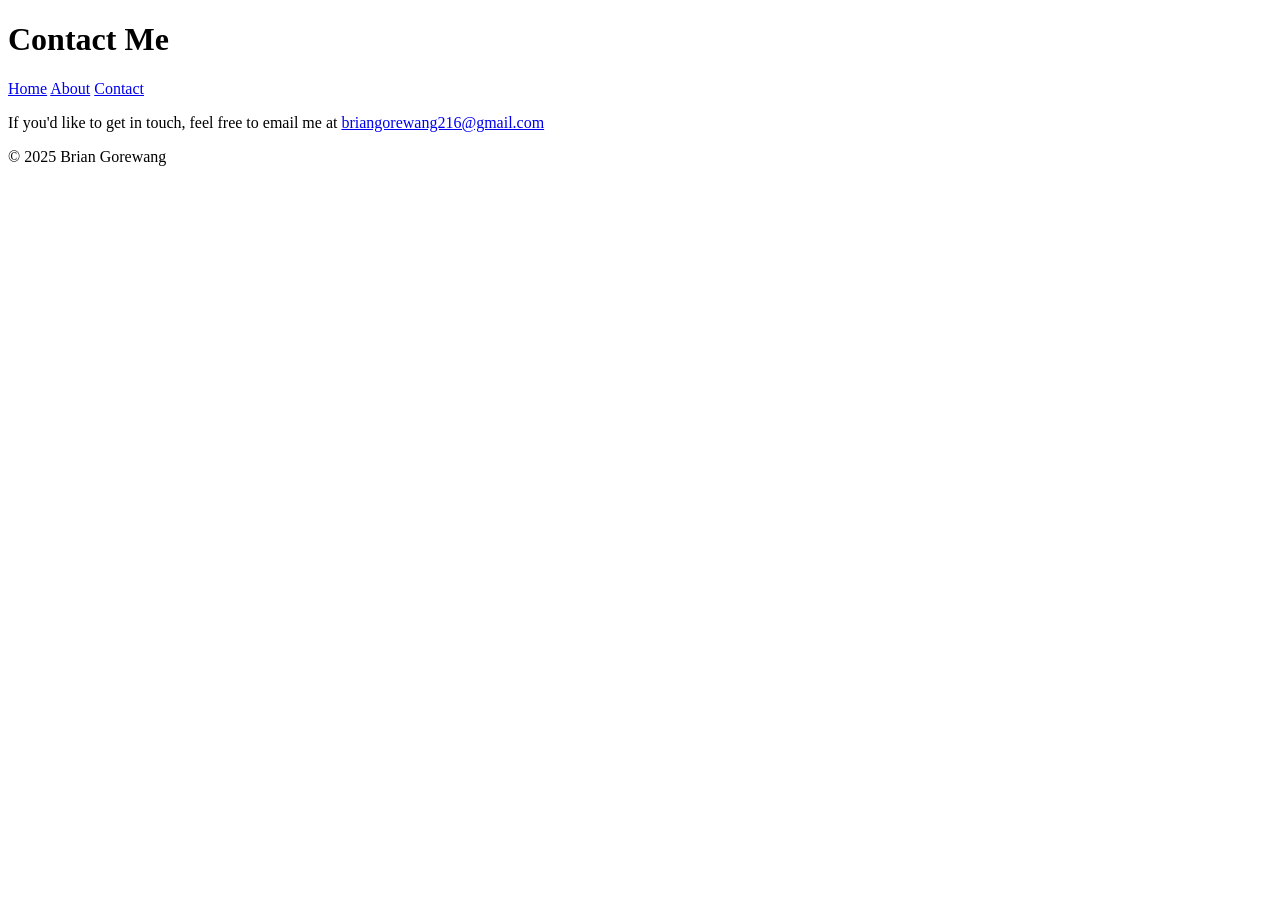
==== about.html @ b55cb652 "Add files via upload Added about.html files" ====
<!DOCTYPE html>
<html lang="en">
<head>
    <meta charset="UTF-8">
    <meta name="viewport" content="width=device-width, initial-scale=1.0">
    <title>Contact Me</title>
</head>
<body>

    <header>
        <h1>Contact Me</h1>

        <nav>
            <a href="index.html">Home</a>
            <a href="about.html">About</a>
            <a href="contact.html">Contact</a>
        </nav>
    </header>

    <main>
        <p>
            If you'd like to get in touch, feel free to email me at
            <a href="mailto:briangorewang216@gmail.com">
                briangorewang216@gmail.com
            </a>
        </p>
    </main>

    <footer>
        <p>&copy; 2025 Brian Gorewang</p>
    </footer>

</body>
</html>
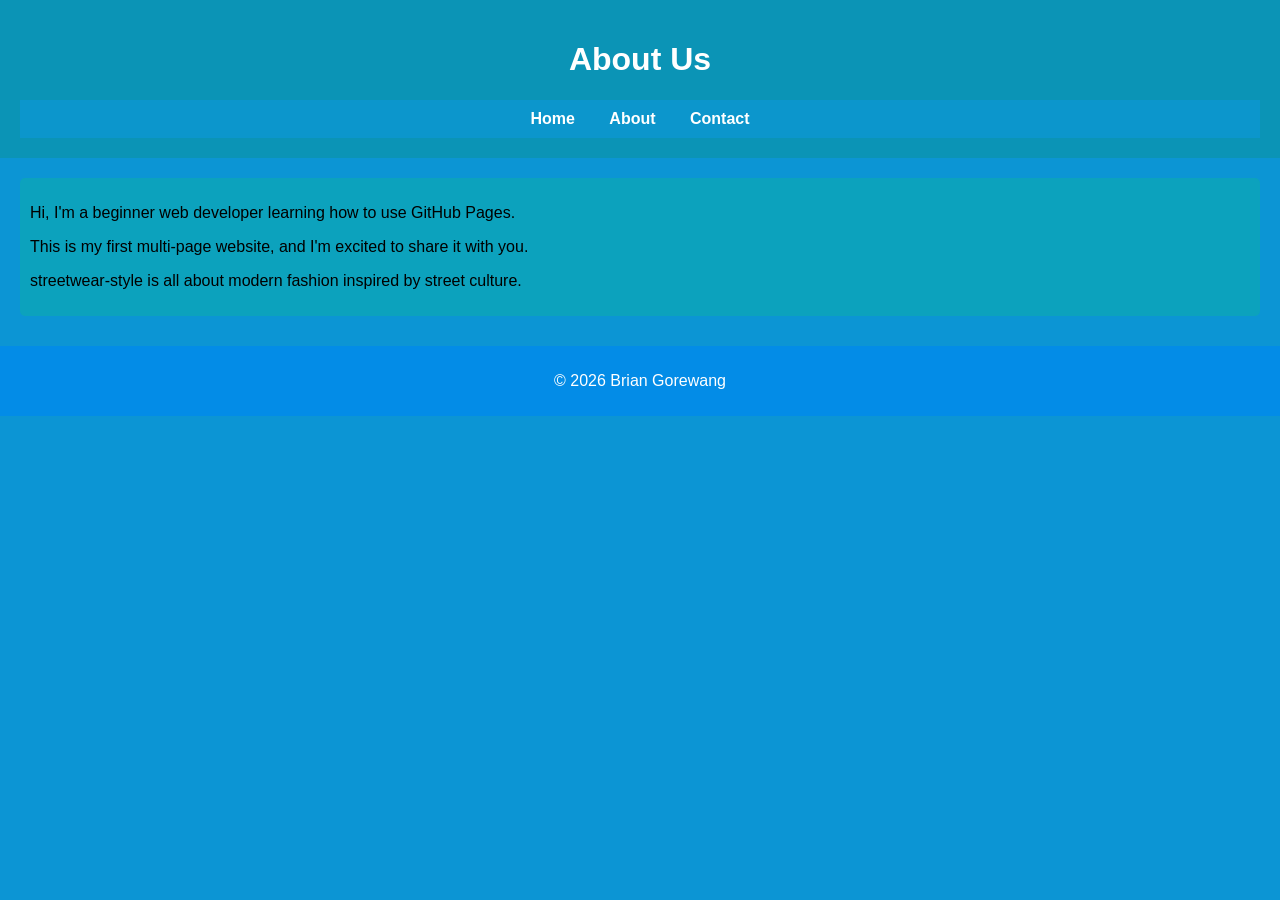
==== commit 5e6c4355: "Add files via upload Added about.html files" ====
--- a/about.html
+++ b/about.html
@@ -3,12 +3,14 @@
 <head>
     <meta charset="UTF-8">
     <meta name="viewport" content="width=device-width, initial-scale=1.0">
-    <title>Contact Me</title>
+    <title>About - streetwear-style</title>
+    <link rel="stylesheet" href="style.css">
 </head>
 <body>
 
+    <!-- Header -->
     <header>
-        <h1>Contact Me</h1>
+        <h1>About Us</h1>
 
         <nav>
             <a href="index.html">Home</a>
@@ -17,17 +19,26 @@
         </nav>
     </header>
 
+    <!-- Main Content -->
     <main>
-        <p>
-            If you'd like to get in touch, feel free to email me at
-            <a href="mailto:briangorewang216@gmail.com">
-                briangorewang216@gmail.com
-            </a>
-        </p>
+        <section class="about">
+            <p>
+                Hi, I'm a beginner web developer learning how to use GitHub Pages.
+            </p>
+
+            <p>
+                This is my first multi-page website, and I'm excited to share it with you.
+            </p>
+
+            <p>
+                streetwear-style is all about modern fashion inspired by street culture.
+            </p>
+        </section>
     </main>
 
+    <!-- Footer -->
     <footer>
-        <p>&copy; 2025 Brian Gorewang</p>
+        <p>&copy; 2026 Brian Gorewang</p>
     </footer>
 
 </body>
--- a/style.css
+++ b/style.css
@@ -0,0 +1,63 @@
+/* Reset default browser spacing */
+body {
+    margin: 0;
+    font-family: Arial, Helvetica, sans-serif;
+    background-color: #0c95d4;
+}
+
+/* Header */
+header {
+    background-color: #0b94b6;
+    color: white;
+    padding: 20px;
+    text-align: center;
+}
+
+/* Navigation */
+nav {
+    background-color: #0c96cc;
+    padding: 10px;
+    text-align: center;
+}
+
+nav a {
+    color: white;
+    text-decoration: none;
+    margin: 0 15px;
+    font-weight: bold;
+}
+
+nav a:hover {
+    text-decoration: underline;
+}
+
+/* Main content */
+main {
+    padding: 20px;
+}
+
+/* Sections */
+section {
+    background-color: #0ca2bd;
+    padding: 10px;
+    margin-bottom: 10px;
+    border-radius: 5px;
+}
+
+/* Products */
+.product {
+    border: 1px solid #db0808;
+    padding: 10px;
+    margin: 10px;
+    border-radius: 5px;
+    background-color: white;
+}
+
+/* Footer */
+footer {
+    background-color: #038ce7;
+    color: white;
+    text-align: center;
+    padding: 10px;
+}
+
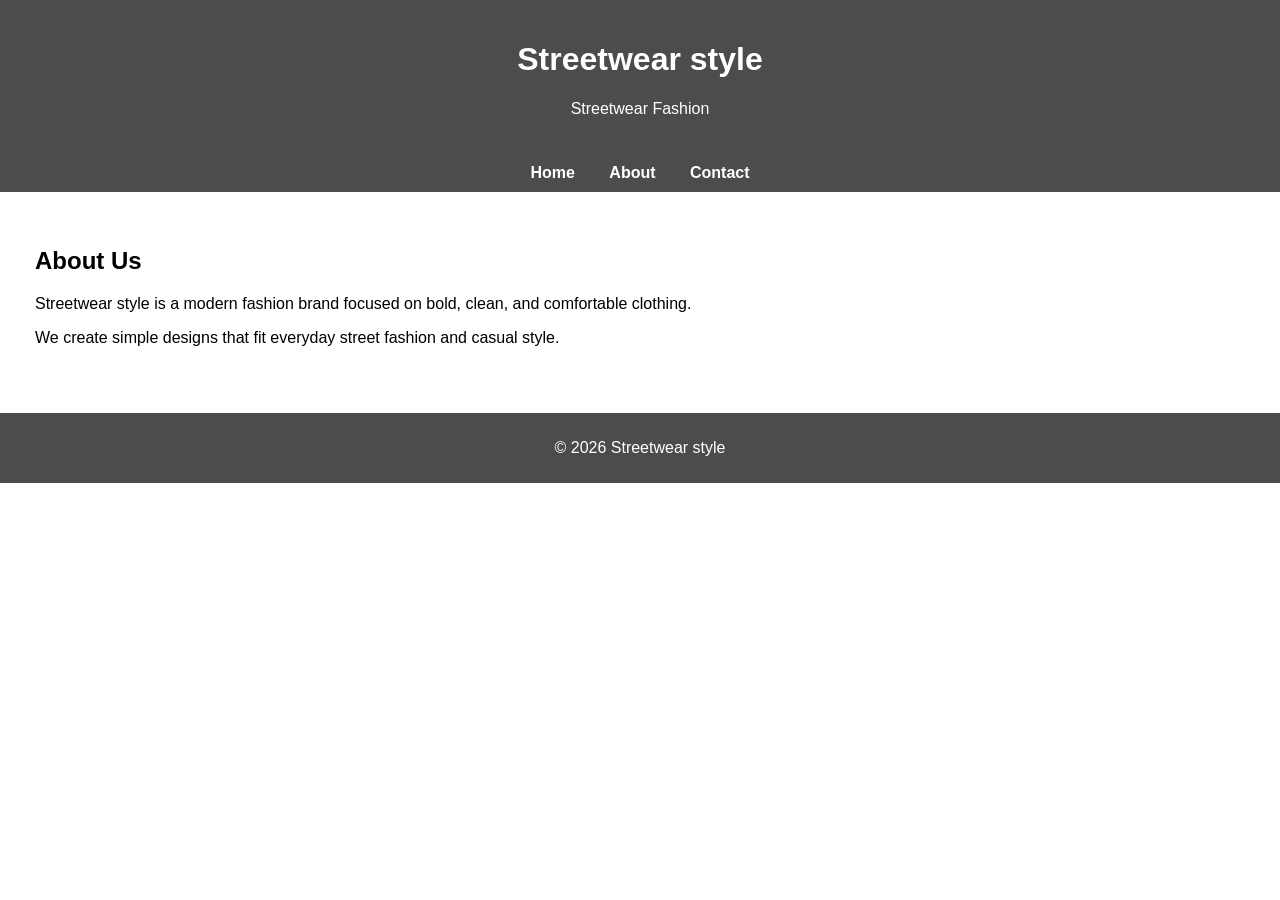
==== commit b1def5e6: "Added contact.html and about.html files" ====
--- a/about.html
+++ b/about.html
@@ -3,43 +3,33 @@
 <head>
     <meta charset="UTF-8">
     <meta name="viewport" content="width=device-width, initial-scale=1.0">
-    <title>About - streetwear-style</title>
+    <title>About - Streetwear style</title>
     <link rel="stylesheet" href="style.css">
 </head>
 <body>
 
-    <!-- Header -->
     <header>
-        <h1>About Us</h1>
-
-        <nav>
-            <a href="index.html">Home</a>
-            <a href="about.html">About</a>
-            <a href="contact.html">Contact</a>
-        </nav>
+        <h1>Streetwear style</h1>
+        <p>Streetwear Fashion</p>
     </header>
 
-    <!-- Main Content -->
+    <nav>
+        <a href="index.html">Home</a>
+        <a href="about.html">About</a>
+        <a href="contact.html">Contact</a>
+    </nav>
+
     <main>
-        <section class="about">
-            <p>
-                Hi, I'm a beginner web developer learning how to use GitHub Pages.
-            </p>
-
-            <p>
-                This is my first multi-page website, and I'm excited to share it with you.
-            </p>
-
-            <p>
-                streetwear-style is all about modern fashion inspired by street culture.
-            </p>
+        <section>
+            <h2>About Us</h2>
+            <p>Streetwear style is a modern fashion brand focused on bold, clean, and comfortable clothing.</p>
+            <p>We create simple designs that fit everyday street fashion and casual style.</p>
         </section>
     </main>
 
-    <!-- Footer -->
     <footer>
-        <p>&copy; 2026 Brian Gorewang</p>
+        <p>© 2026 Streetwear style</p>
     </footer>
 
 </body>
-</html>
+</html>
--- a/style.css
+++ b/style.css
@@ -2,12 +2,18 @@
 body {
     margin: 0;
     font-family: Arial, Helvetica, sans-serif;
-    background-color: #0c95d4;
+
+    /* Background Image */
+    background-image: url("images/background.jpg");
+    background-size: cover;
+    background-position: center;
+    background-repeat: no-repeat;
+    background-attachment: fixed;
 }
 
 /* Header */
 header {
-    background-color: #0b94b6;
+    background: rgba(0, 0, 0, 0.7);
     color: white;
     padding: 20px;
     text-align: center;
@@ -15,7 +21,7 @@
 
 /* Navigation */
 nav {
-    background-color: #0c96cc;
+    background: rgba(0, 0, 0, 0.7);
     padding: 10px;
     text-align: center;
 }
@@ -38,24 +44,41 @@
 
 /* Sections */
 section {
-    background-color: #0ca2bd;
-    padding: 10px;
-    margin-bottom: 10px;
-    border-radius: 5px;
+    background: rgba(255, 255, 255, 0.85);
+    padding: 15px;
+    margin-bottom: 15px;
+    border-radius: 10px;
 }
 
 /* Products */
 .product {
-    border: 1px solid #db0808;
-    padding: 10px;
-    margin: 10px;
-    border-radius: 5px;
+    border: 1px solid #ddd;
+    padding: 15px;
+    margin: 15px;
+    border-radius: 10px;
     background-color: white;
+    transition: transform 0.3s ease;
+    width: 300px;
+    display: inline-block;
+    text-align: center;
+}
+
+/* Product Images */
+.product img {
+    width: 100%;
+    height: 350px;
+    object-fit: cover;
+    border-radius: 10px;
+}
+
+/* Hover Effect */
+.product:hover {
+    transform: scale(1.03);
 }
 
 /* Footer */
 footer {
-    background-color: #038ce7;
+    background: rgba(0, 0, 0, 0.7);
     color: white;
     text-align: center;
     padding: 10px;
